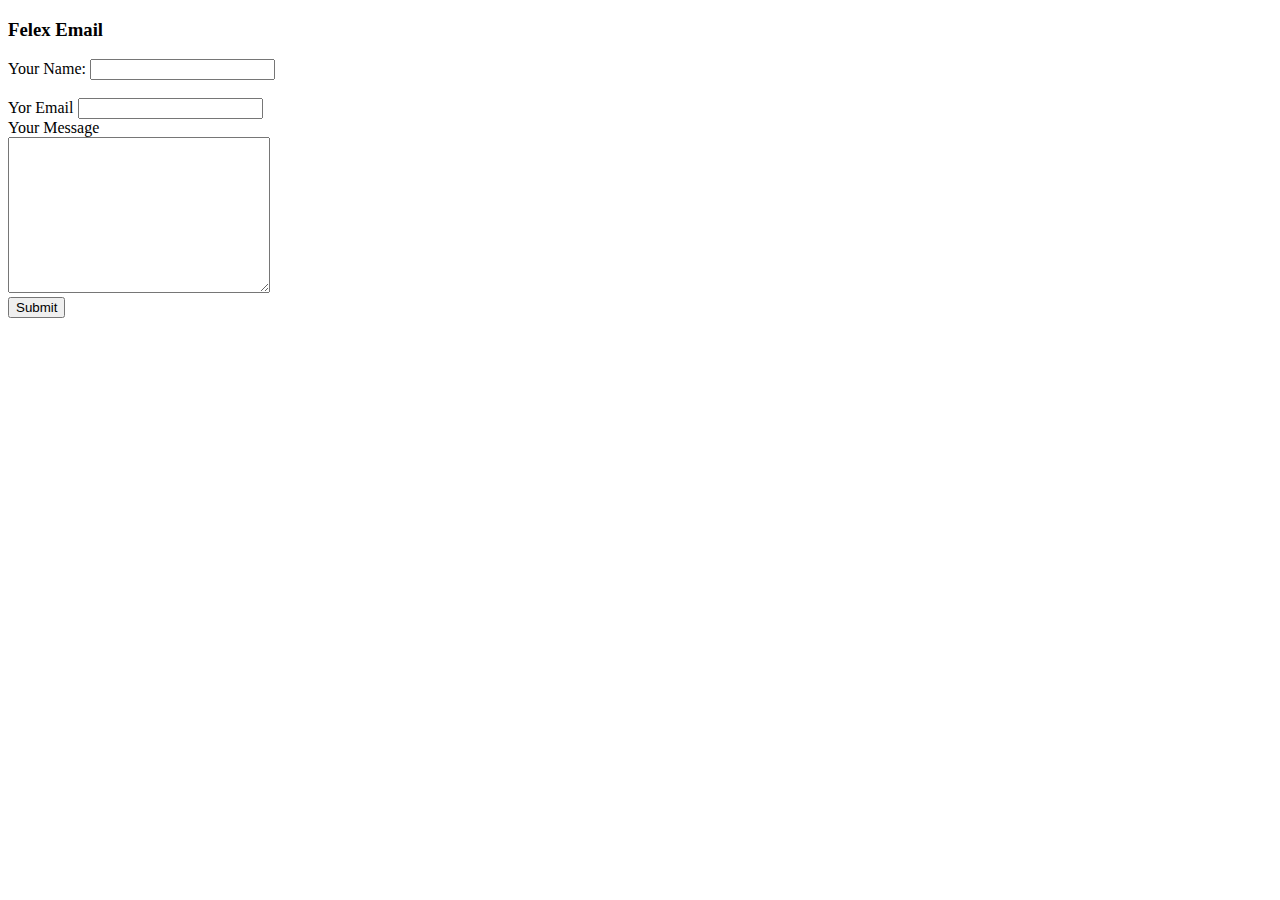
==== facebook.html @ 1c017199 "Learned About  Forms link ,List" ====
<!DOCTYPE html>
<html lang="en">

<head>
    <meta charset="UTF-8">
    <meta http-equiv="X-UA-Compatible" content="IE=edge">
    <meta name="viewport" content="width=device-width, initial-scale=1.0">
    <title>Facebok</title>
</head>

<body>
    <h3>Felex Email</h3>
    <form method="POST" enctype="text/plain" action="mailto:engineerfelex@gmail.com">
        <label type="text" for="name">Your Name:</label>
        <input name="name" type="text">
        <br>
        <br>
        <label for="">Yor Email</label>
        <input name="email" type="email">
        <br>
        <label for="">Your Message</label>
        <br>
        <textarea name="message" id="" cols="30" rows="10"></textarea>
        <br>
        <input type="submit">



    </form>
</body>

</html>
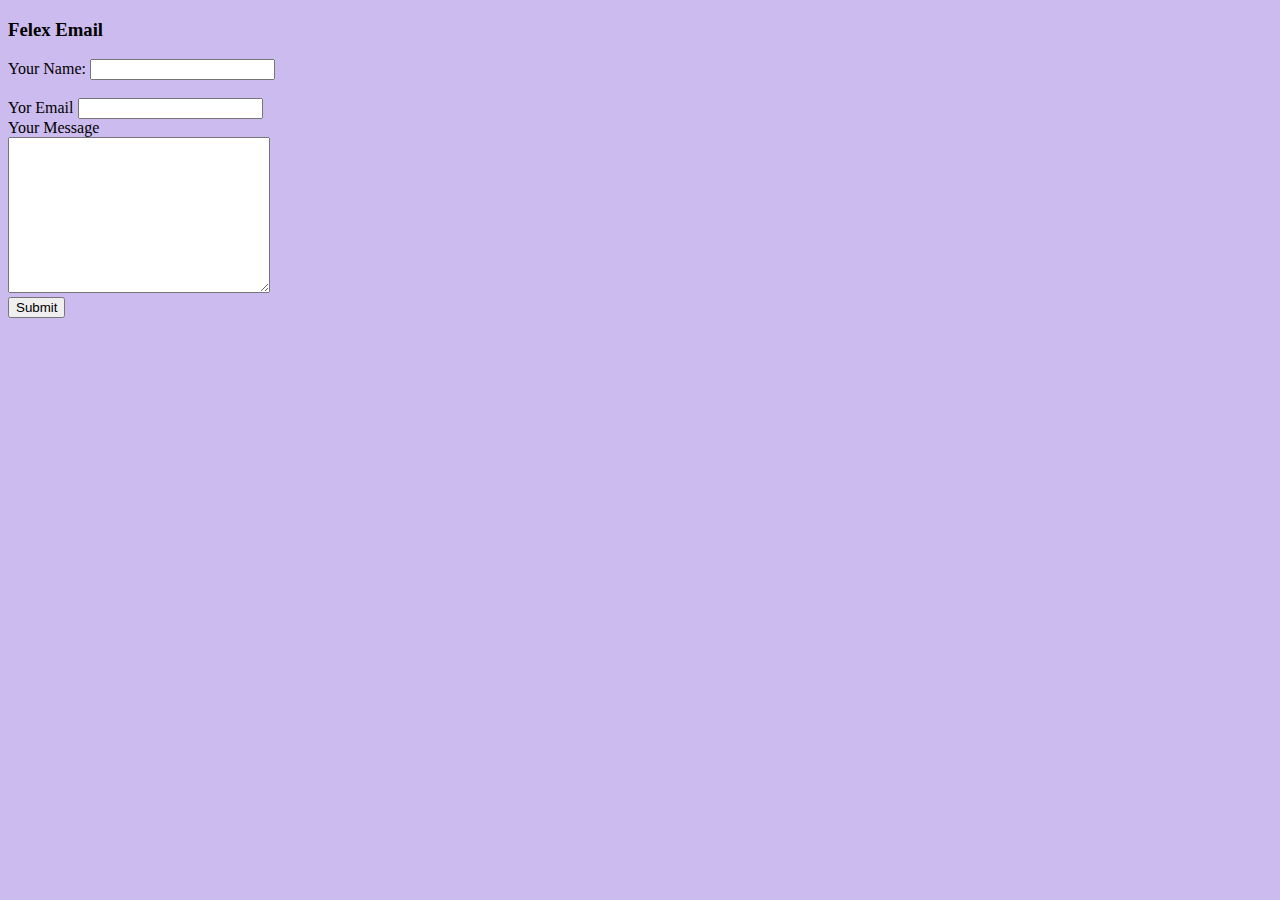
==== commit 73cc40d3: "the start of Css" ====
--- a/facebook.html
+++ b/facebook.html
@@ -8,7 +8,7 @@
     <title>Facebok</title>
 </head>
 
-<body>
+<body style="background-color:#ccbbee;">
     <h3>Felex Email</h3>
     <form method="POST" enctype="text/plain" action="mailto:engineerfelex@gmail.com">
         <label type="text" for="name">Your Name:</label>
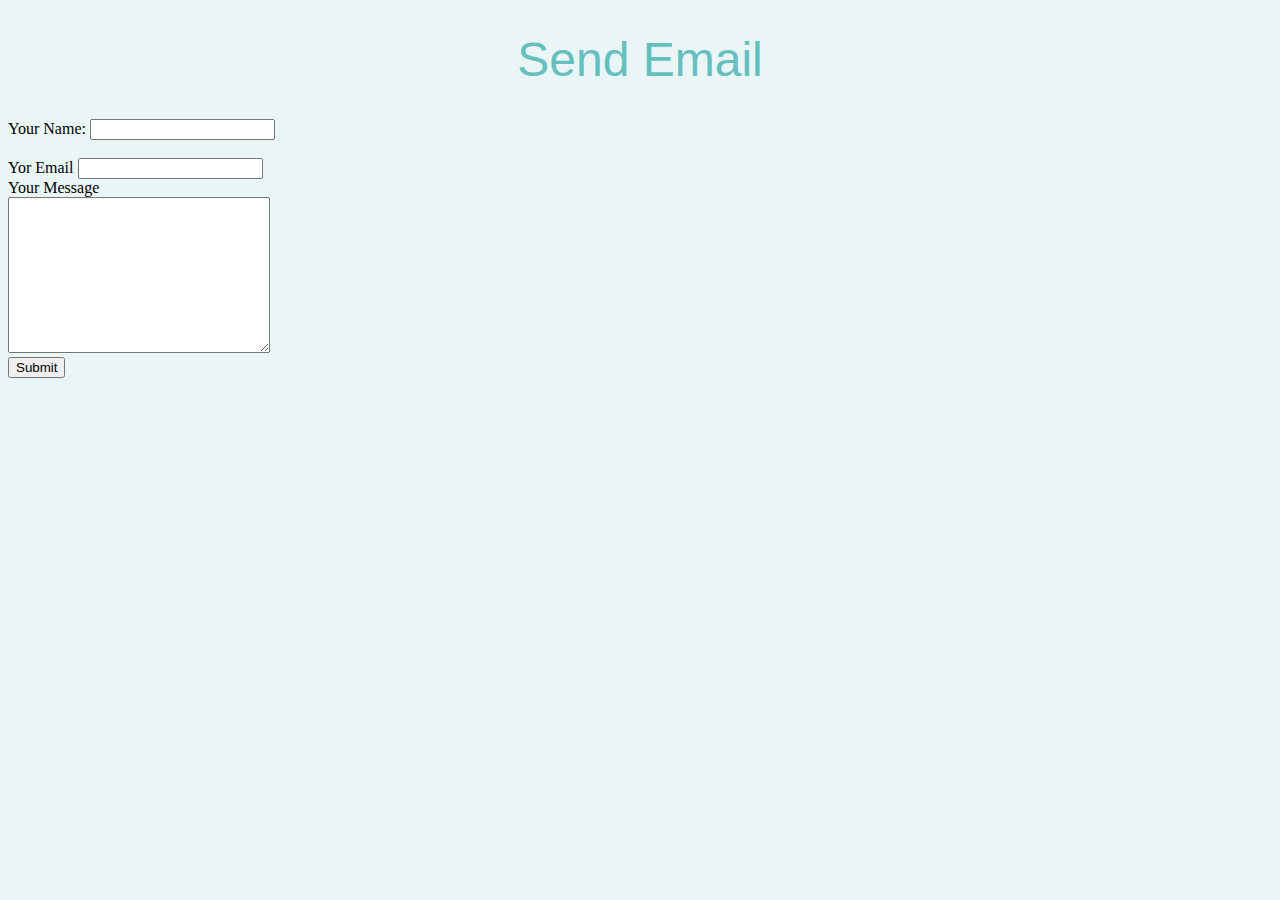
==== commit 80564012: "The end of Begineer CSS" ====
--- a/facebook.html
+++ b/facebook.html
@@ -6,10 +6,13 @@
     <meta http-equiv="X-UA-Compatible" content="IE=edge">
     <meta name="viewport" content="width=device-width, initial-scale=1.0">
     <title>Facebok</title>
+    <link rel="stylesheet" href="Css/style.css">
 </head>
 
-<body style="background-color:#ccbbee;">
-    <h3>Felex Email</h3>
+
+
+<body>
+    <h1>Send Email</h1>
     <form method="POST" enctype="text/plain" action="mailto:engineerfelex@gmail.com">
         <label type="text" for="name">Your Name:</label>
         <input name="name" type="text">
@@ -22,7 +25,7 @@
         <br>
         <textarea name="message" id="" cols="30" rows="10"></textarea>
         <br>
-        <input type="submit">
+        <input class="btn" type="submit">
 
 
 
--- a/Css/style.css
+++ b/Css/style.css
@@ -0,0 +1,38 @@
+body {
+    background-color: #EAF6F6;
+}
+
+hr {
+    border-style: none;
+    width: 5%;
+    border-color: grey;
+    border-style: none;
+    border-top-style: dotted;
+    border-width: 5px;
+}
+
+img {
+    width: 50%;
+    border-radius: 100%;
+}
+
+h1 {
+    color: #66BFBF;
+    text-align: center;
+    font: 3em sans-serif;
+}
+
+h3 {
+    color: #66BFBF;
+}
+
+.books {
+    color: grey;
+}
+
+.btn:hover {
+    background-color: #66BFBF;
+}
+
+
+/* Styles revisted 28/02/2020 */